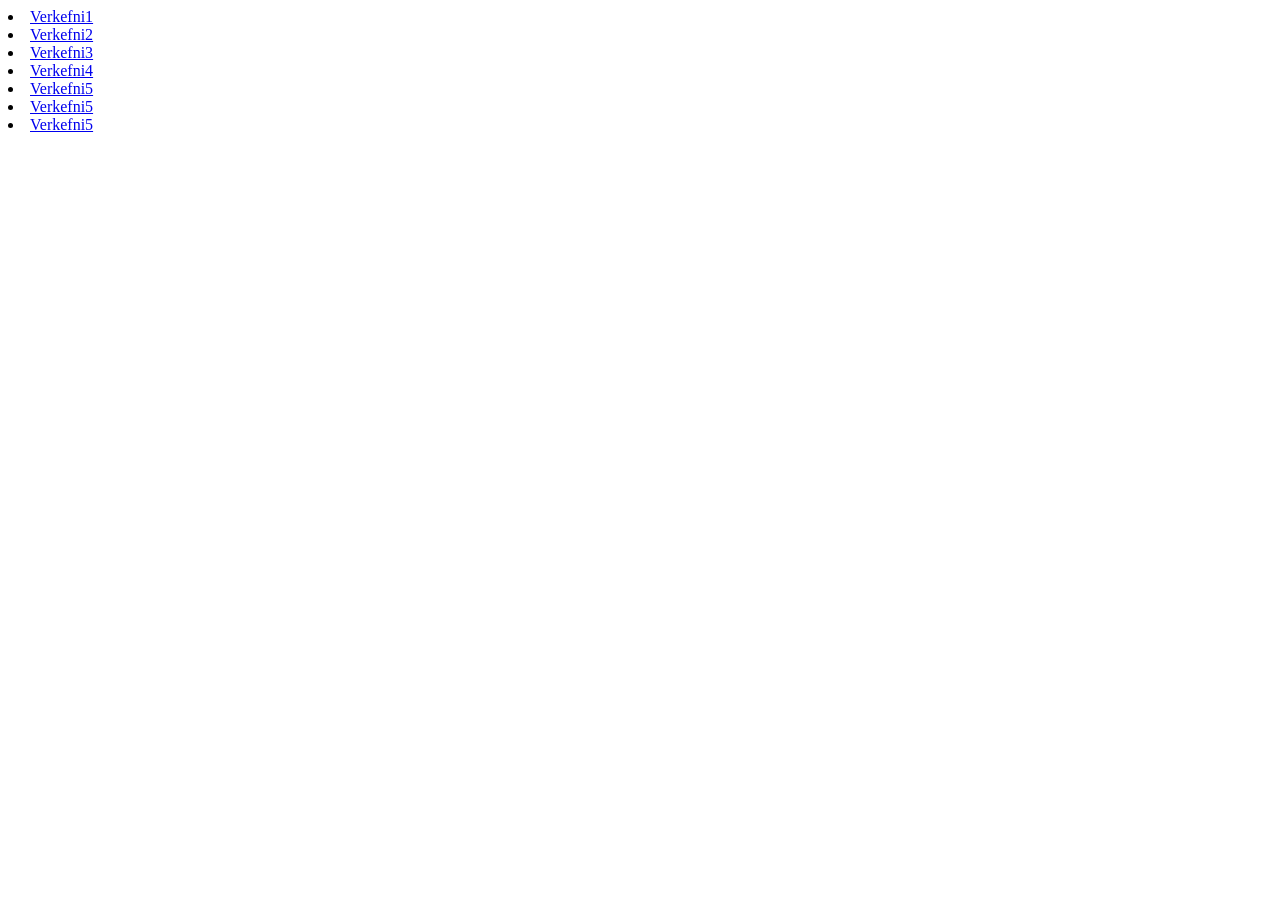
==== index.html @ 5db5559e "Update index.html" ====
<!DOCTYPE html>
<html lang="en">
<head>
    <meta charset="UTF-8">
    <meta http-equiv="X-UA-Compatible" content="IE=edge">
    <meta name="viewport" content="width=device-width, initial-scale=1.0">
    <title>Document</title>
</head>
<body>
    
</body>
</html>
<li><a href="../Verkefni1/" target="_parent" title="Verkefni1">Verkefni1</a></li>
<li><a href="../Verkefni2/" target="_parent" title="Verkefni2">Verkefni2</a></li>
<li><a href="../Verkefni3/" target="_parent" title="Verkefni3">Verkefni3</a></li>
<li><a href="../Verkefni4/" target="_parent" title="Verkefni4">Verkefni4</a></li>
<li><a href="../Verkefni5/" target="_parent" title="Verkefni5">Verkefni5</a></li>
<li><a href="../Verkefni6/" target="_parent" title="Verkefni6">Verkefni5</a></li>
<li><a href="../Verkefni7/" target="_parent" title="Verkefni7">Verkefni5</a></li>
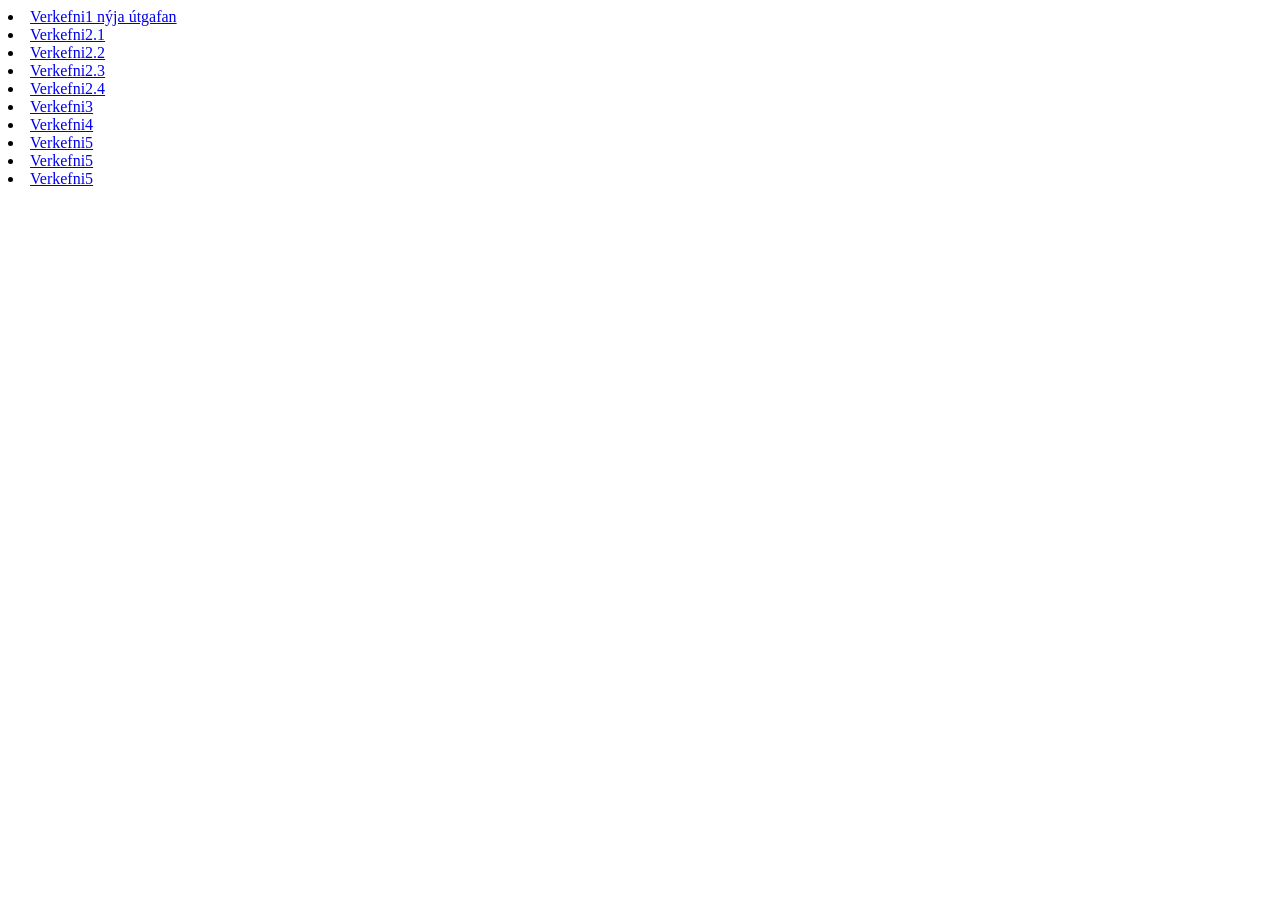
==== commit fe972019: "Update index.html" ====
--- a/index.html
+++ b/index.html
@@ -10,8 +10,11 @@
     
 </body>
 </html>
-<li><a href="../Verkefni1/" target="_parent" title="Verkefni1">Verkefni1</a></li>
-<li><a href="../Verkefni2/" target="_parent" title="Verkefni2">Verkefni2</a></li>
+<li><a href="../Verkefni1/Verkefni1.html" target="_parent" title="Verkefni1">Verkefni1 nýja útgafan</a></li>
+<li><a href="../Verkefni2/Verkefni2.html" target="_parent" title="Verkefni2">Verkefni2.1</a></li>
+<li><a href="../Verkefni2/Verkefni2.1.html" target="_parent" title="Verkefni2">Verkefni2.2</a></li>
+<li><a href="../Verkefni2/Verkefni2.3.html" target="_parent" title="Verkefni2">Verkefni2.3</a></li>
+<li><a href="../Verkefni2/Verkefni2_4.html" target="_parent" title="Verkefni2">Verkefni2.4</a></li>
 <li><a href="../Verkefni3/" target="_parent" title="Verkefni3">Verkefni3</a></li>
 <li><a href="../Verkefni4/" target="_parent" title="Verkefni4">Verkefni4</a></li>
 <li><a href="../Verkefni5/" target="_parent" title="Verkefni5">Verkefni5</a></li>
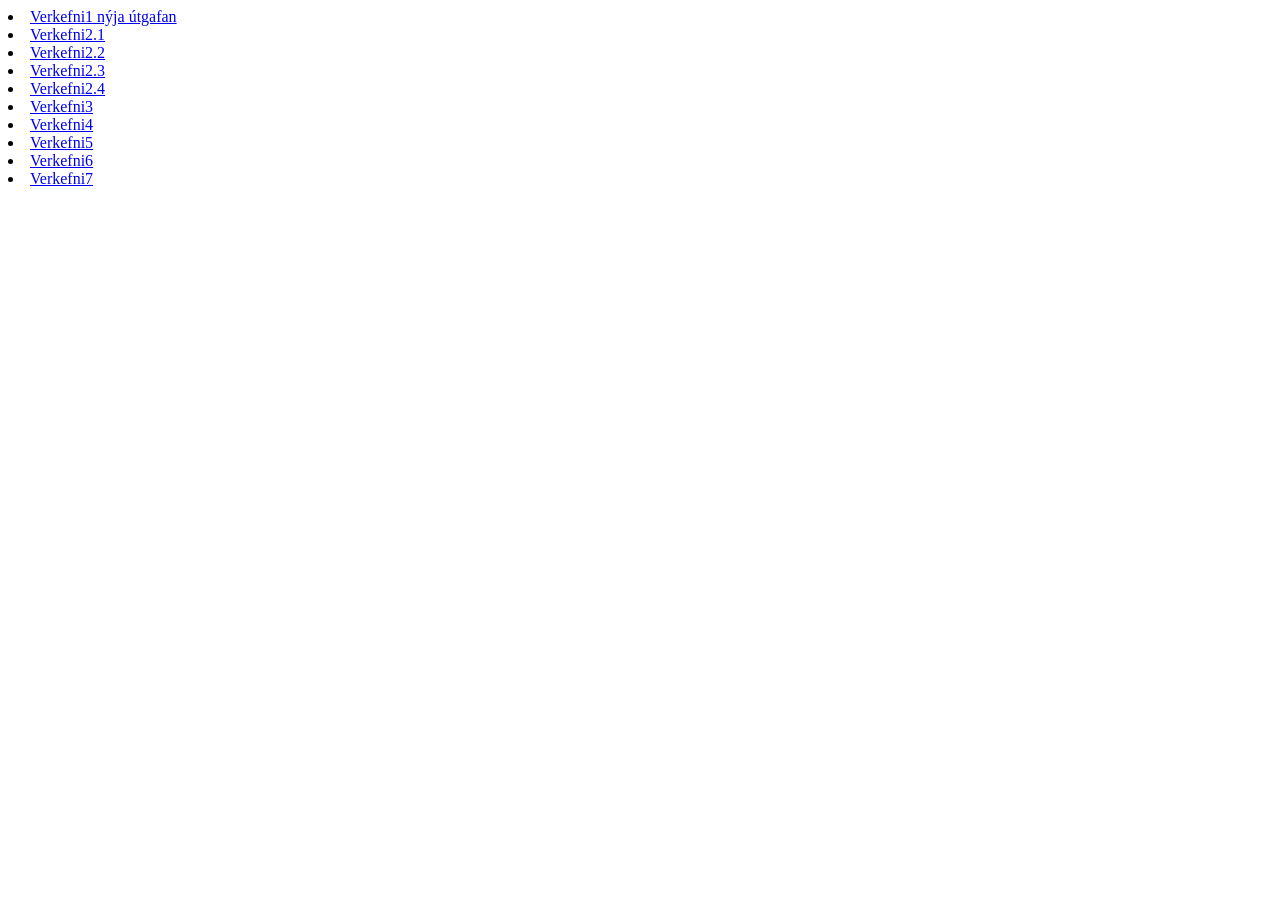
==== commit a21b5ed7: "Update index.html" ====
--- a/index.html
+++ b/index.html
@@ -10,13 +10,13 @@
     
 </body>
 </html>
-<li><a href="../Verkefni1/Verkefni1.html" target="_parent" title="Verkefni1">Verkefni1 nýja útgafan</a></li>
+<li><a href="../Verkefni1/verkefni1.html" target="_parent" title="Verkefni1">Verkefni1 nýja útgafan</a></li>
 <li><a href="../Verkefni2/Verkefni2.html" target="_parent" title="Verkefni2">Verkefni2.1</a></li>
-<li><a href="../Verkefni2/Verkefni2.1.html" target="_parent" title="Verkefni2">Verkefni2.2</a></li>
+<li><a href="../Verkefni2/verkeni2.1.html" target="_parent" title="Verkefni2">Verkefni2.2</a></li>
 <li><a href="../Verkefni2/Verkefni2.3.html" target="_parent" title="Verkefni2">Verkefni2.3</a></li>
 <li><a href="../Verkefni2/Verkefni2_4.html" target="_parent" title="Verkefni2">Verkefni2.4</a></li>
 <li><a href="../Verkefni3/" target="_parent" title="Verkefni3">Verkefni3</a></li>
 <li><a href="../Verkefni4/" target="_parent" title="Verkefni4">Verkefni4</a></li>
 <li><a href="../Verkefni5/" target="_parent" title="Verkefni5">Verkefni5</a></li>
-<li><a href="../Verkefni6/" target="_parent" title="Verkefni6">Verkefni5</a></li>
-<li><a href="../Verkefni7/" target="_parent" title="Verkefni7">Verkefni5</a></li>
+<li><a href="../Verkefni6/" target="_parent" title="Verkefni6">Verkefni6</a></li>
+<li><a href="../Verkefni7/" target="_parent" title="Verkefni7">Verkefni7</a></li>
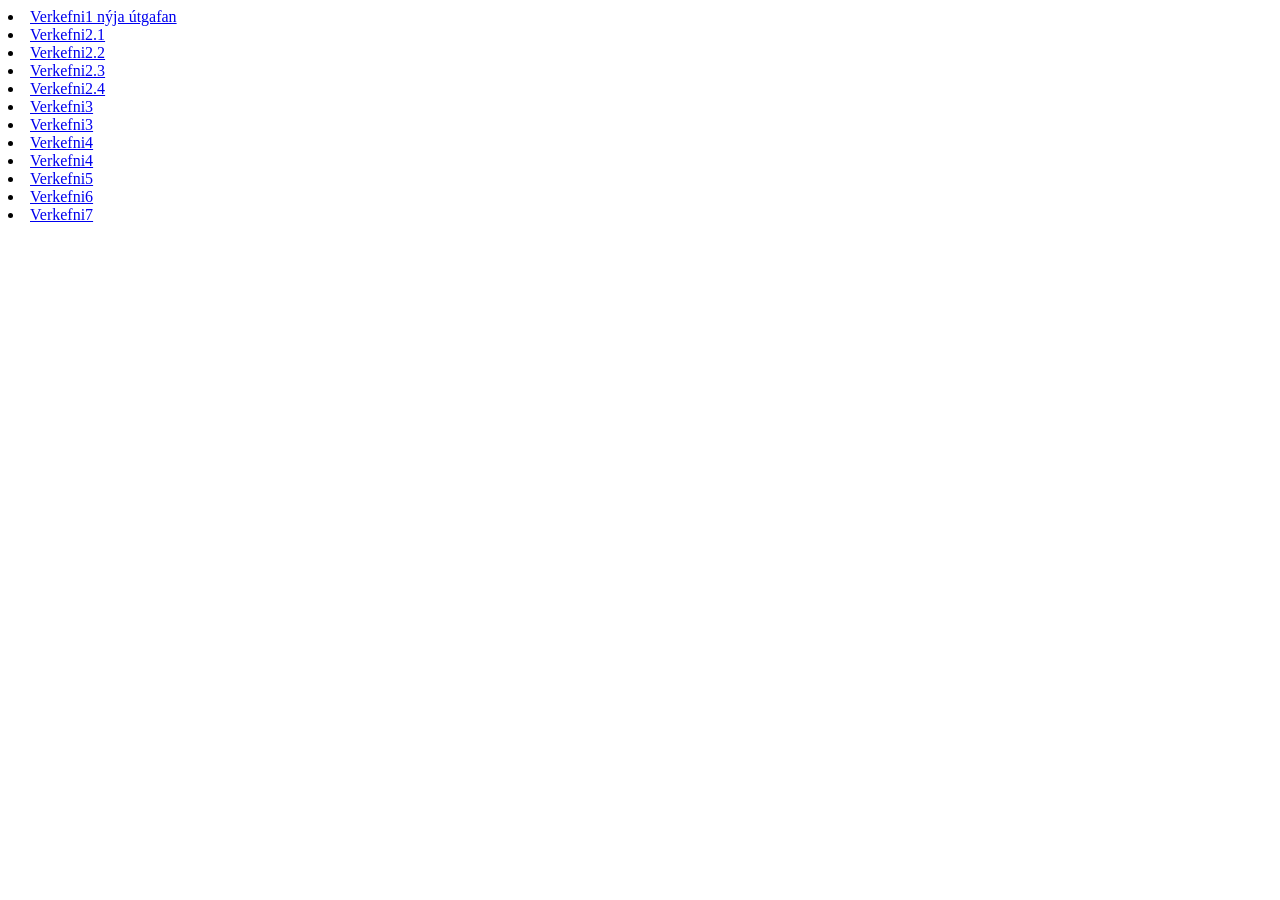
==== commit 0e3e3a92: "Update index.html" ====
--- a/index.html
+++ b/index.html
@@ -15,8 +15,10 @@
 <li><a href="../Verkefni2/verkeni2.1.html" target="_parent" title="Verkefni2">Verkefni2.2</a></li>
 <li><a href="../Verkefni2/Verkefni2.3.html" target="_parent" title="Verkefni2">Verkefni2.3</a></li>
 <li><a href="../Verkefni2/Verkefni2_4.html" target="_parent" title="Verkefni2">Verkefni2.4</a></li>
-<li><a href="../Verkefni3/" target="_parent" title="Verkefni3">Verkefni3</a></li>
-<li><a href="../Verkefni4/" target="_parent" title="Verkefni4">Verkefni4</a></li>
-<li><a href="../Verkefni5/" target="_parent" title="Verkefni5">Verkefni5</a></li>
-<li><a href="../Verkefni6/" target="_parent" title="Verkefni6">Verkefni6</a></li>
-<li><a href="../Verkefni7/" target="_parent" title="Verkefni7">Verkefni7</a></li>
+<li><a href="../Verkefni3/Verkefni3.1.html" target="_parent" title="Verkefni3">Verkefni3</a></li>
+<li><a href="../Verkefni3/Verkefni3.3.html" target="_parent" title="Verkefni3.3">Verkefni3</a></li>
+<li><a href="../Verkefni4/VerkefniInnerlinks.html" target="_parent" title="Verkefni4.1">Verkefni4</a></li>
+<li><a href="../Verkefni4/Verkefni4.2.HTML" target="_parent" title="Verkefni4.2">Verkefni4</a></li>   
+<li><a href="../Verkefni5/Verkefni5.1.html" target="_parent" title="Verkefni5">Verkefni5</a></li>
+<li><a href="../Verkefni6/Verkefni6.1.html" target="_parent" title="Verkefni6">Verkefni6</a></li>
+<li><a href="../Verkefni7.html/Verkefni7Texti.html" target="_parent" title="Verkefni7">Verkefni7</a></li>
